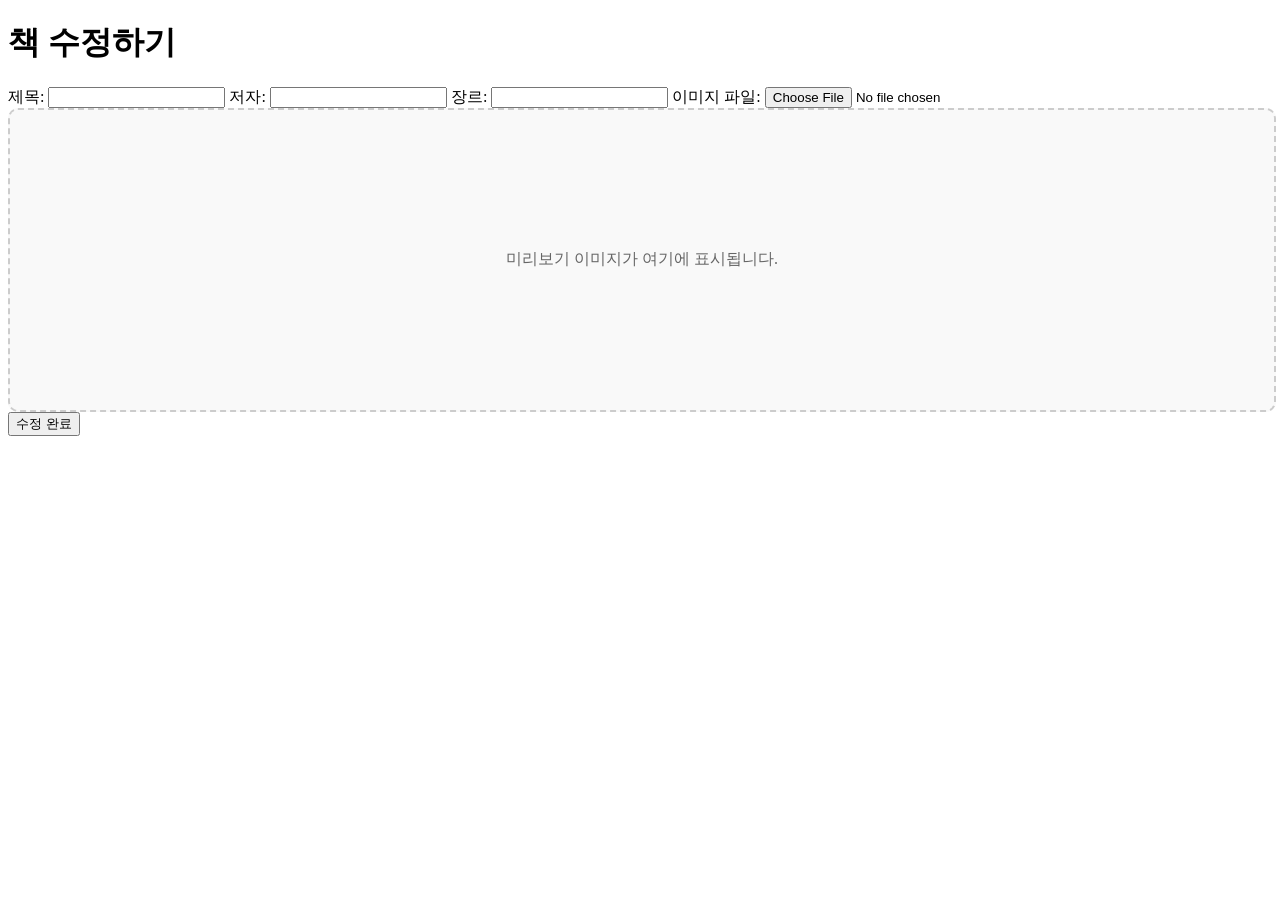
==== src/main/resources/templates/book-edit.html @ 78e40a50 "image multipart" ====
<!DOCTYPE html>
<html lang="ko">
<head>
  <meta charset="UTF-8">
  <meta name="viewport" content="width=device-width, initial-scale=1.0">
  <title>책 수정하기</title>
  <link rel="stylesheet" href="/book-style.css">
  <script src="https://code.jquery.com/jquery-3.7.1.min.js"></script>
  <style>
    .image-preview-container {
      margin-top: 20px;
    }

    .image-preview {
      display: flex;
      align-items: center;
      justify-content: center;
      width: 100%;
      height: 300px;
      border: 2px dashed #ccc;
      border-radius: 10px;
      background-color: #f9f9f9;
      text-align: center;
      color: #666;
    }

    .image-preview img {
      max-width: 100%;
      max-height: 100%;
      object-fit: contain;
    }
  </style>
</head>
<body>
<div class="container">
  <h1 class="title">책 수정하기</h1>
  <form id="edit-form" class="edit-form">
    <label for="title">제목:</label>
    <input type="text" id="title" name="title" required>

    <label for="author">저자:</label>
    <input type="text" id="author" name="author" required>

    <label for="genre">장르:</label>
    <input type="text" id="genre" name="genre" required>

    <label for="imagePath">이미지 파일:</label>
    <input type="file" id="imagePath" name="imagePath" required>
    <div class="image-preview" id="imagePreview">
      <span>미리보기 이미지가 여기에 표시됩니다.</span>
    </div>

    <button type="submit" class="btn">수정 완료</button>
  </form>
</div>
<script>
  //이미지 미리보기 코드임
  //javasvript -> jquery로 수정할것

  $("#imagePath").click("change", function (event) {
    const file = event.target.files[0];
    const preview = $("#imagePreview");
    preview.innerHTML = "";

    if (file && file.type.startsWith("image/")) {
      const reader = new FileReader();
      reader.onload = function (e) {
        const img = $("<img>", {
          src: e.target.result,
          alt: "미리보기 이미지",
          css: {
            maxWidth: "100%",
            maxHeight: "300px",
          },
        });
        preview.append(img);
      };
      reader.readAsDataURL(file);
    } else {
      preview.html("<span>지원하지 않는 파일 형식입니다.</span>");
    }
  });


  document.getElementById("imagePath").addEventListener("change", function (event) {
    const file = event.target.files[0];
    const preview = document.getElementById("imagePreview");
    preview.innerHTML = "";

    if (file && file.type.startsWith("image/")) {
      const reader = new FileReader();
      reader.onload = function (e) {
        const img = document.createElement("img");
        img.src = e.target.result;
        img.alt = "미리보기 이미지";
        img.style.maxWidth = "100%";
        img.style.maxHeight = "300px";
        preview.appendChild(img);
      };
      reader.readAsDataURL(file);
    } else {
      preview.innerHTML = "<span>지원하지 않는 파일 형식입니다.</span>";
    }
  });


  const params = new URLSearchParams(window.location.search);
  const bookId = params.get("id");
  $.ajax({
    url: `/api/book/${bookId}`,
    method: "GET",
    success: function (중괄호) {
      if (중괄호) { // 수정에 데이터를 넣을 때는 html append text XXX
        $("#title").val(중괄호.title);
        $("#author").val(중괄호.author);
        $("#genre").val(중괄호.genre);
      }
    },
    error : function (){
      alert("책 정보를 불러오는데 실패했습니다.");
    }
  });




  // PUT 책 정보 수정
  $("#edit-form").submit(function (e) {
    e.preventDefault();

    let formData = new FormData();
    formData.append("title", $("#title").val());
    formData.append("author", $("#author").val());
    formData.append("genre", $("#genre").val());
    formData.append("imagePath", $("#imagePath")[0].files[0]);

    $.ajax({
      url: `/api/book/${bookId}/update`,
      method: "PUT",
      processData: false,
      contentType: false,
      data : formData,

      success: function (data){
        alert("정보 수정 성공");
        window.location.href='/book';
      } ,
      error: function (error){
        console.log("data :" ,error)
          alert("정보를 수정할 수 없습니다. 다시 시도해주세요.");
      }

    })
  })

</script>
</body>
</html>
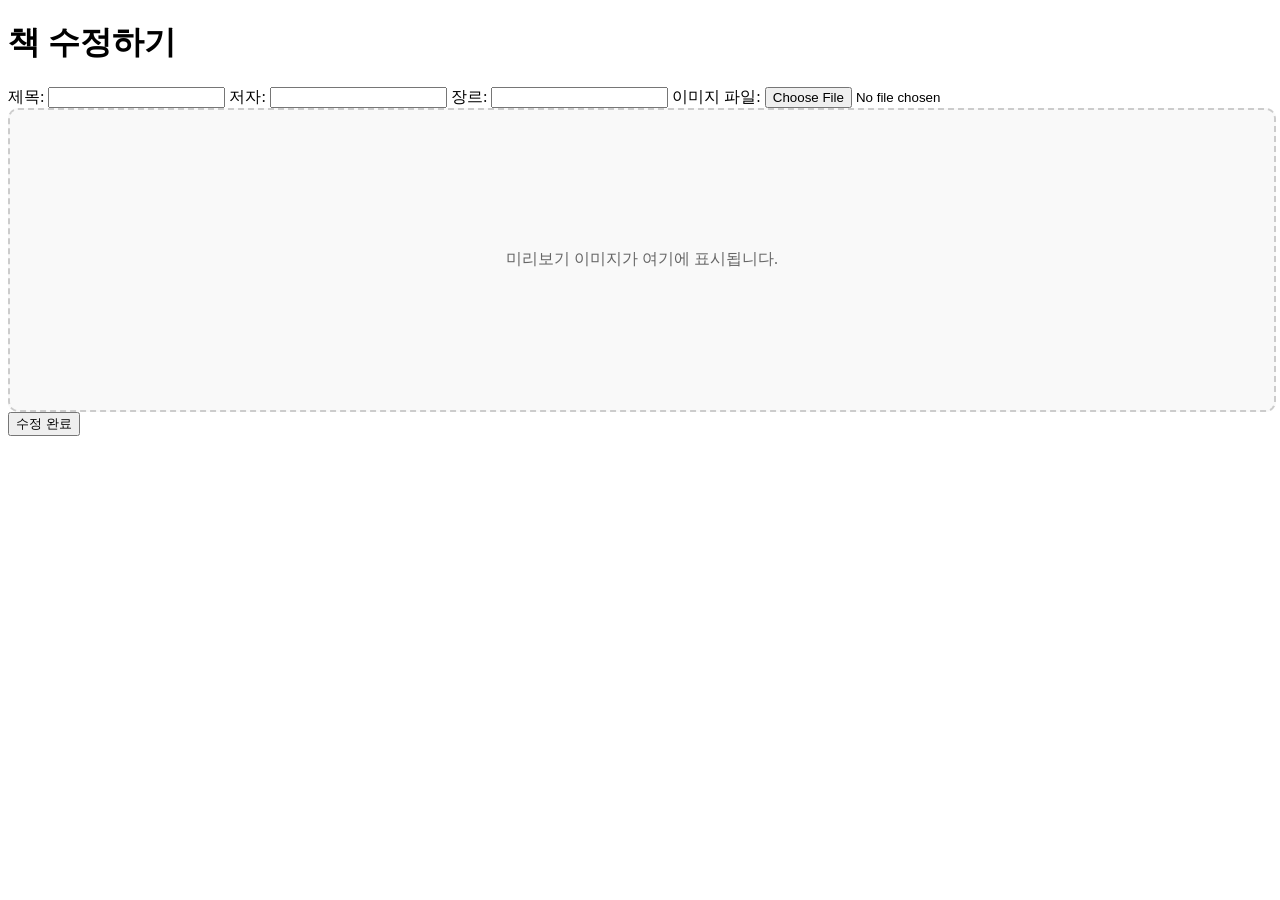
==== commit 3d039057: "delete method" ====
--- a/src/main/resources/templates/book-edit.html
+++ b/src/main/resources/templates/book-edit.html
@@ -57,7 +57,7 @@
   //이미지 미리보기 코드임
   //javasvript -> jquery로 수정할것
 
-  $("#imagePath").click("change", function (event) {
+  $("#imagePath").on("change", function (event) {
     const file = event.target.files[0];
     const preview = $("#imagePreview");
     preview.innerHTML = "";
@@ -81,27 +81,27 @@
     }
   });
 
-
-  document.getElementById("imagePath").addEventListener("change", function (event) {
-    const file = event.target.files[0];
-    const preview = document.getElementById("imagePreview");
-    preview.innerHTML = "";
-
-    if (file && file.type.startsWith("image/")) {
-      const reader = new FileReader();
-      reader.onload = function (e) {
-        const img = document.createElement("img");
-        img.src = e.target.result;
-        img.alt = "미리보기 이미지";
-        img.style.maxWidth = "100%";
-        img.style.maxHeight = "300px";
-        preview.appendChild(img);
-      };
-      reader.readAsDataURL(file);
-    } else {
-      preview.innerHTML = "<span>지원하지 않는 파일 형식입니다.</span>";
-    }
-  });
+  //
+  // document.getElementById("imagePath").addEventListener("change", function (event) {
+  //   const file = event.target.files[0];
+  //   const preview = document.getElementById("imagePreview");
+  //   preview.innerHTML = "";
+  //
+  //   if (file && file.type.startsWith("image/")) {
+  //     const reader = new FileReader();
+  //     reader.onload = function (e) {
+  //       const img = document.createElement("img");
+  //       img.src = e.target.result;
+  //       img.alt = "미리보기 이미지";
+  //       img.style.maxWidth = "100%";
+  //       img.style.maxHeight = "300px";
+  //       preview.appendChild(img);
+  //     };
+  //     reader.readAsDataURL(file);
+  //   } else {
+  //     preview.innerHTML = "<span>지원하지 않는 파일 형식입니다.</span>";
+  //   }
+  // });
 
 
   const params = new URLSearchParams(window.location.search);
